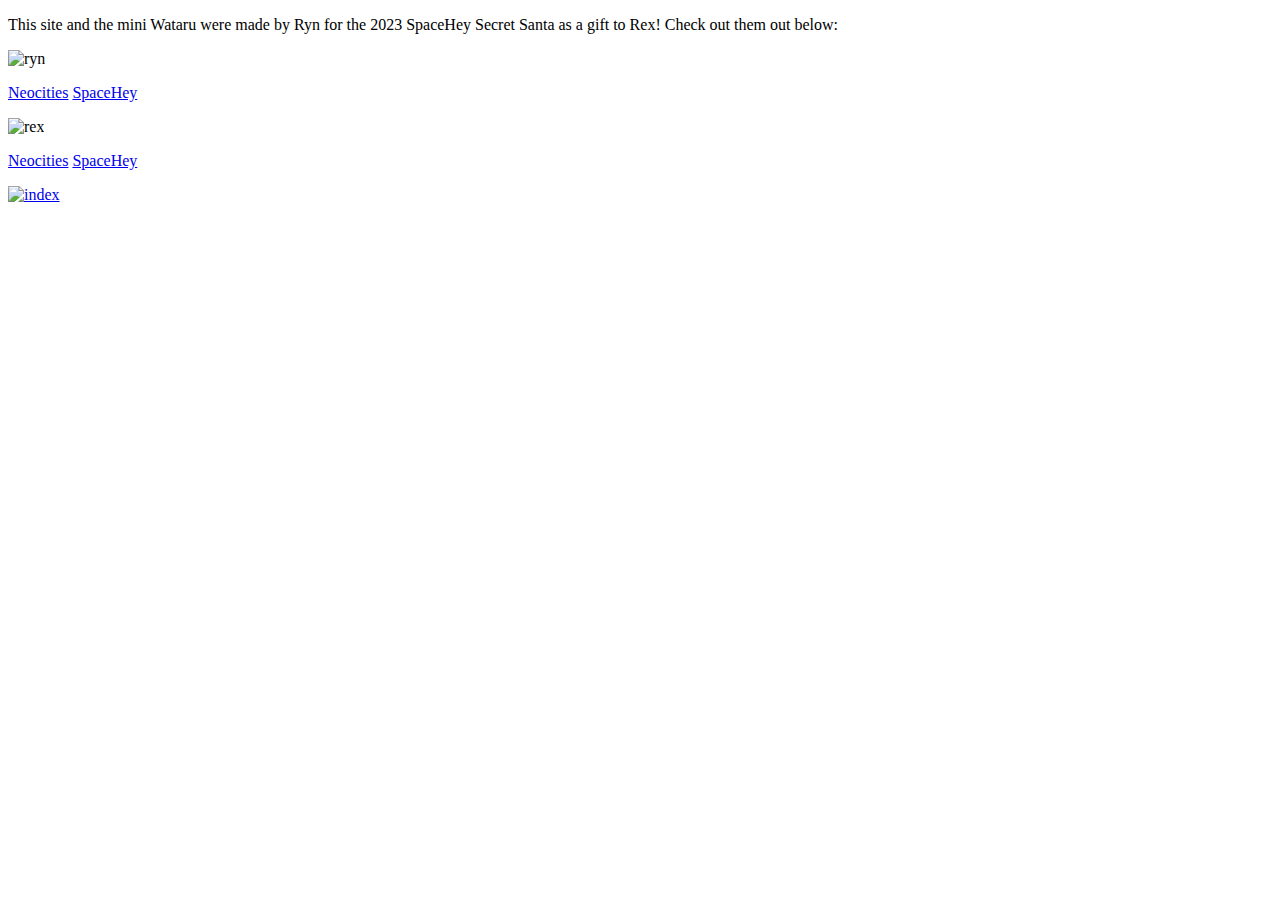
==== about.html @ 73bdf36a "Add files via upload" ====
<!DOCTYPE html>
<html>
    <head>
        <meta charset="UTF-8">
        <meta name="viewport" content="width=device-width, initial-scale=1.0">
        <title>About</title>
        <link href="style.css" rel="stylesheet" type="text/css" media="all">
        <link rel="icon" href="https://files.catbox.moe/tbf10d.png" type="image/gif" >
    </head>
    <body>
        <div class="container"><!--container-->
            <div class="title"></div>
            <p>This site and the mini Wataru were made by Ryn for the 2023 SpaceHey Secret Santa as a gift to Rex! Check out them out below:</p>
            <div id="ryn" class="profiles">
                <img title="ryn" alt="ryn" class="pfp" src="images/ryn-pfp.png">
                <p><a href="https://whiteheartrainbowsoul.neocities.org">Neocities</a>  <a href="https://spacehey.com/koinorinrinsignal">SpaceHey</a></p>
            </div>
            <div id="rex" class="profiles">
                <img title="rex" alt="rex" class="pfp" src="images/rex-pfp.jpg">
                <p><a href="https://sugarbunny.neocities.org">Neocities</a>  <a href="https://spacehey.com/hibikiwataru">SpaceHey</a></p>
            </div>
            <a style="display: block;" href="index.html"><img title="go back" alt="index" src="https://files.catbox.moe/tbf10d.png"></a>
        </div>
    </body>
</html>
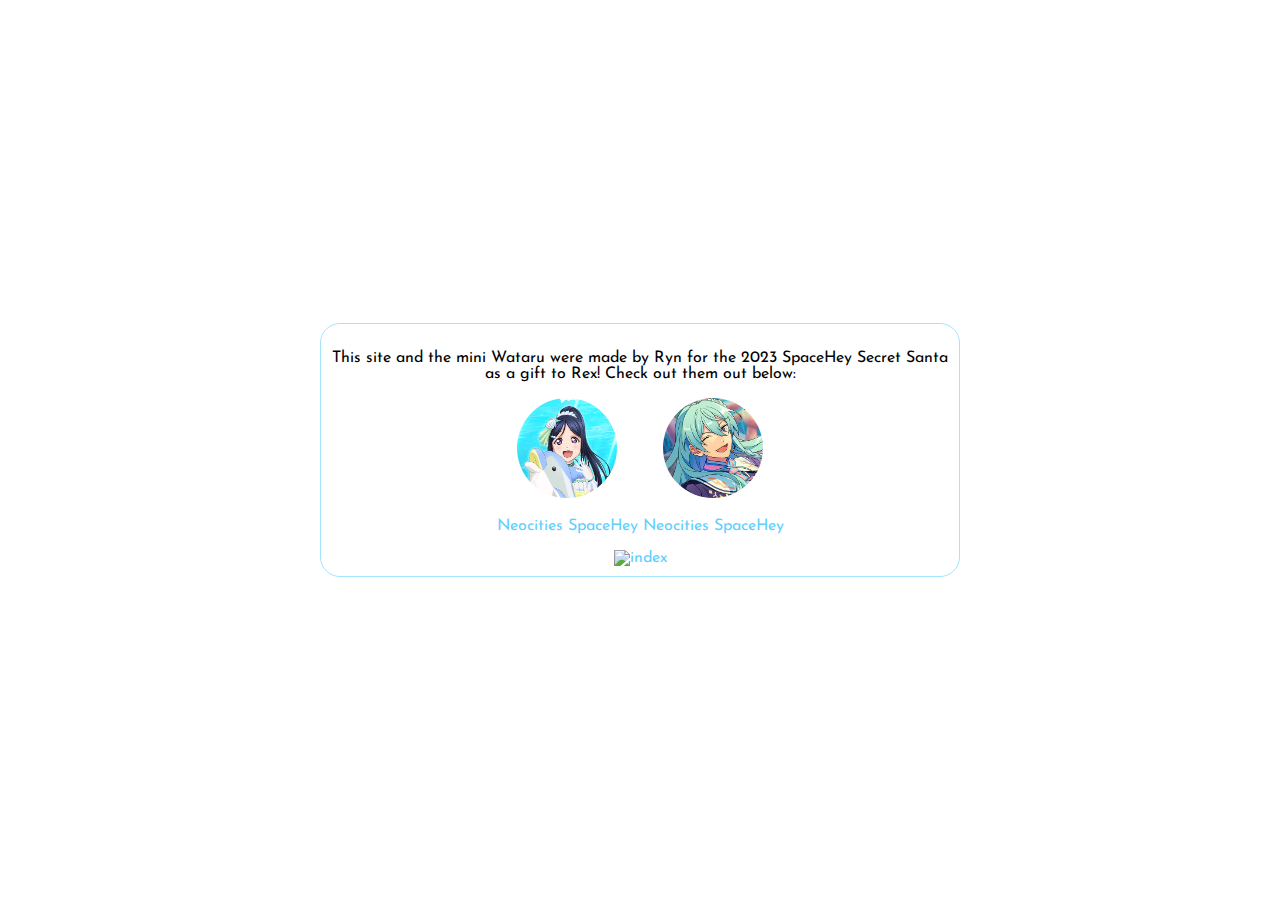
==== commit 5e7167cb: "Update about.html" ====
--- a/about.html
+++ b/about.html
@@ -12,14 +12,14 @@
             <div class="title"></div>
             <p>This site and the mini Wataru were made by Ryn for the 2023 SpaceHey Secret Santa as a gift to Rex! Check out them out below:</p>
             <div id="ryn" class="profiles">
-                <img title="ryn" alt="ryn" class="pfp" src="images/ryn-pfp.png">
+                <img title="ryn" alt="ryn" class="pfp" src="ryn-pfp.png">
                 <p><a href="https://whiteheartrainbowsoul.neocities.org">Neocities</a>  <a href="https://spacehey.com/koinorinrinsignal">SpaceHey</a></p>
             </div>
             <div id="rex" class="profiles">
-                <img title="rex" alt="rex" class="pfp" src="images/rex-pfp.jpg">
+                <img title="rex" alt="rex" class="pfp" src="rex-pfp.jpg">
                 <p><a href="https://sugarbunny.neocities.org">Neocities</a>  <a href="https://spacehey.com/hibikiwataru">SpaceHey</a></p>
             </div>
             <a style="display: block;" href="index.html"><img title="go back" alt="index" src="https://files.catbox.moe/tbf10d.png"></a>
         </div>
     </body>
-</html>+</html>
--- a/style.css
+++ b/style.css
@@ -0,0 +1,65 @@
+@import url('https://fonts.googleapis.com/css2?family=Josefin+Sans:ital,wght@0,300;0,400;1,300;1,400&display=swap');
+
+
+* {cursor: url(https://ani.cursors-4u.net/nature/nat-11/nat1046.cur), auto !important;}
+
+    body{
+    background: url("https://sadhost.neocities.org/images/tiles/gifbground-804-0009.gif");
+    font-family: 'Josefin Sans', sans-serif;
+}
+
+.container{
+    background: #e9f9ff;
+    border: #a3e4ff solid 1.5px;
+    border-radius: 20px;
+    position: absolute;
+    top: 50%;
+    left: 50%;
+    transform: translate(-50%, -50%);
+    text-align: center;
+    padding: 10px;
+    background:white;
+}
+
+textarea{
+    border: #a3e4ff solid 1px;
+    border-radius: 20px;
+    padding: 5px;
+}
+
+b{
+    color: #ffd3f4;
+}
+.pfp{
+    width:100px;
+    border-radius: 100%;
+}
+
+a{
+    color:#60cfff;
+    text-decoration: none;
+}
+
+a:hover{
+    text-decoration: underline wavy;
+    color: #e9f9ff;
+    cursor: url(https://cur.cursors-4u.net/nature/nat-10/nat991.cur), auto !important;
+}
+
+p{color:black;}
+
+.profiles{
+    display: inline-block;
+}
+
+#ryn a:hover{
+    color:#dea9ff;
+}
+
+#rex a:hover{
+    color:#ffd3f4;
+}
+
+::selection {
+    color: #ffd3f4;
+}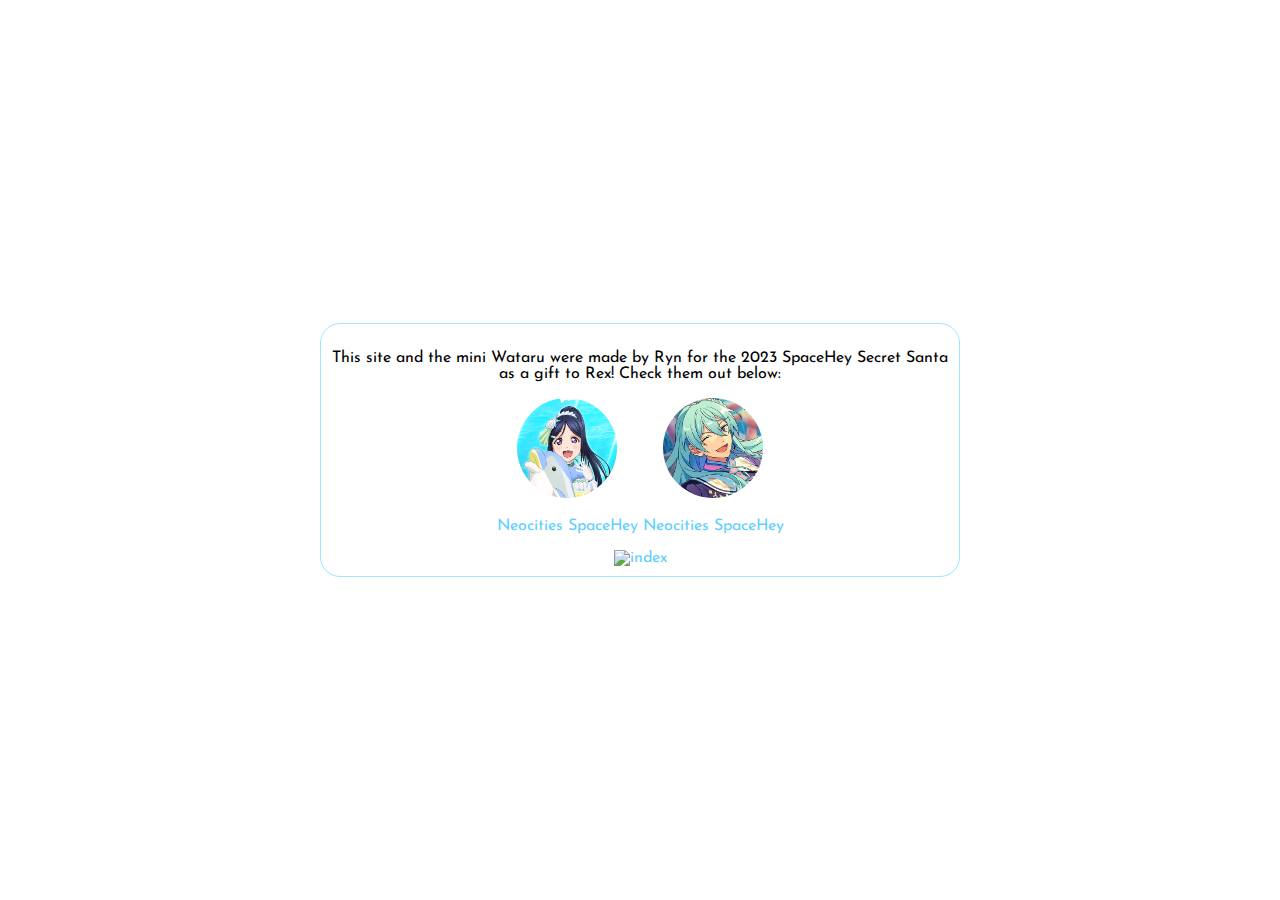
==== commit ec92d026: "Update about.html" ====
--- a/about.html
+++ b/about.html
@@ -10,7 +10,7 @@
     <body>
         <div class="container"><!--container-->
             <div class="title"></div>
-            <p>This site and the mini Wataru were made by Ryn for the 2023 SpaceHey Secret Santa as a gift to Rex! Check out them out below:</p>
+            <p>This site and the mini Wataru were made by Ryn for the 2023 SpaceHey Secret Santa as a gift to Rex! Check them out below:</p>
             <div id="ryn" class="profiles">
                 <img title="ryn" alt="ryn" class="pfp" src="ryn-pfp.png">
                 <p><a href="https://whiteheartrainbowsoul.neocities.org">Neocities</a>  <a href="https://spacehey.com/koinorinrinsignal">SpaceHey</a></p>
